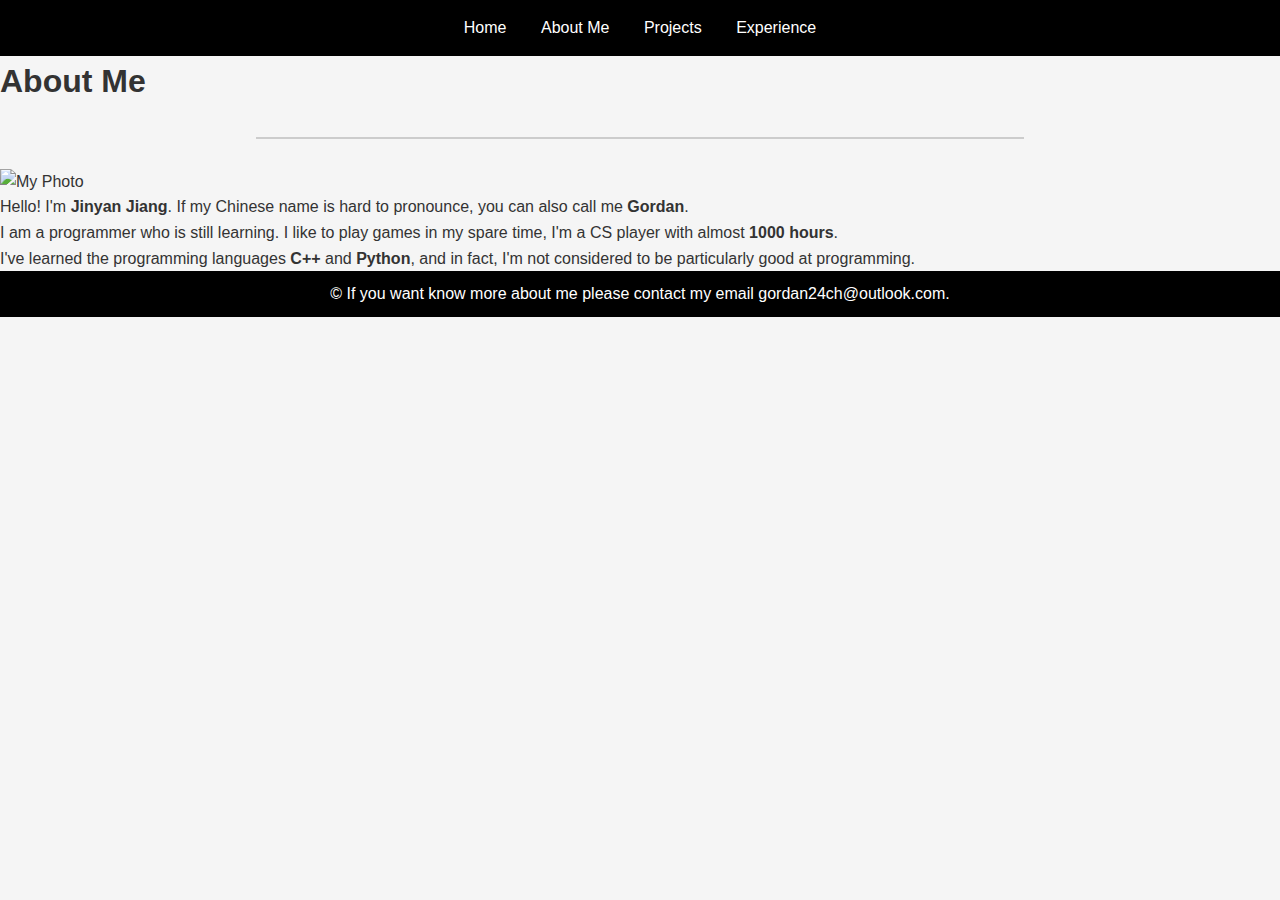
==== aboutMe.html @ dc0903bf "Adding about me page" ====
<html lang="en">
<head>
    <meta charset="UTF-8">
    <meta name="viewport" content="width=device-width, initial-scale=1.0">
    <title>About Me</title>
    <link rel="stylesheet" href="style.css">
</head>
<body>
    <header>
        <nav>
            <ul>
                <li><a href="index.html">Home</a></li>
                <li><a href="about.html">About Me</a></li>
                <li><a href="projects.html">Projects</a></li>
                <li><a href="experience.html">Experience</a></li>
            </ul>
        </nav>
    </header>

    <section class="about">
        <h1>About Me</h1>
        <hr>
        <img src="images/Jinyan.jpg" alt="My Photo" class="profile-photo">
        <p>Hello! I'm <strong>Jinyan Jiang</strong>. If my Chinese name is hard to pronounce, you can also call me <strong>Gordan</strong>.</p>
        <p>I am a programmer who is still learning. I like to play games in my spare time, I'm a CS player with almost <strong>1000 hours</strong>.</p>
        <p>I've learned the programming languages <strong>C++</strong> and <strong>Python</strong>, and in fact, I'm not considered to be particularly good at programming.</p>
        </section>

    <footer>
        <p>&copy; If you want know more about me please contact my email gordan24ch@outlook.com.</p>
    </footer>
</body>
</html>
---- style.css ----
*{
    margin: 0;
    padding: 0;
    box-sizing: border-box;
}

body {
    font-family: Arial, Helvetica, sans-serif;
    background-color: #f5f5f5;
    color: #333;
    line-height: 1.6;
}

header {
    background: black;
    color: white;
    padding: 15px;
    text-align: center;
}

nav ul {
    list-style: none;
    padding: 0;
}

nav ul li {
    display: inline;
    margin: 0 15px;
}

nav ul li a {
    color: white;
    text-decoration: none;
    font-size: 16px;
}

nav ul li a:hover {
    text-decoration: underline;
}

hr {
    margin: 30px auto;
    width: 60%;
    border: 1px solid #ccc;
}

footer {
    text-align: center;
    background: black;
    color: white;
    padding: 10px;
}
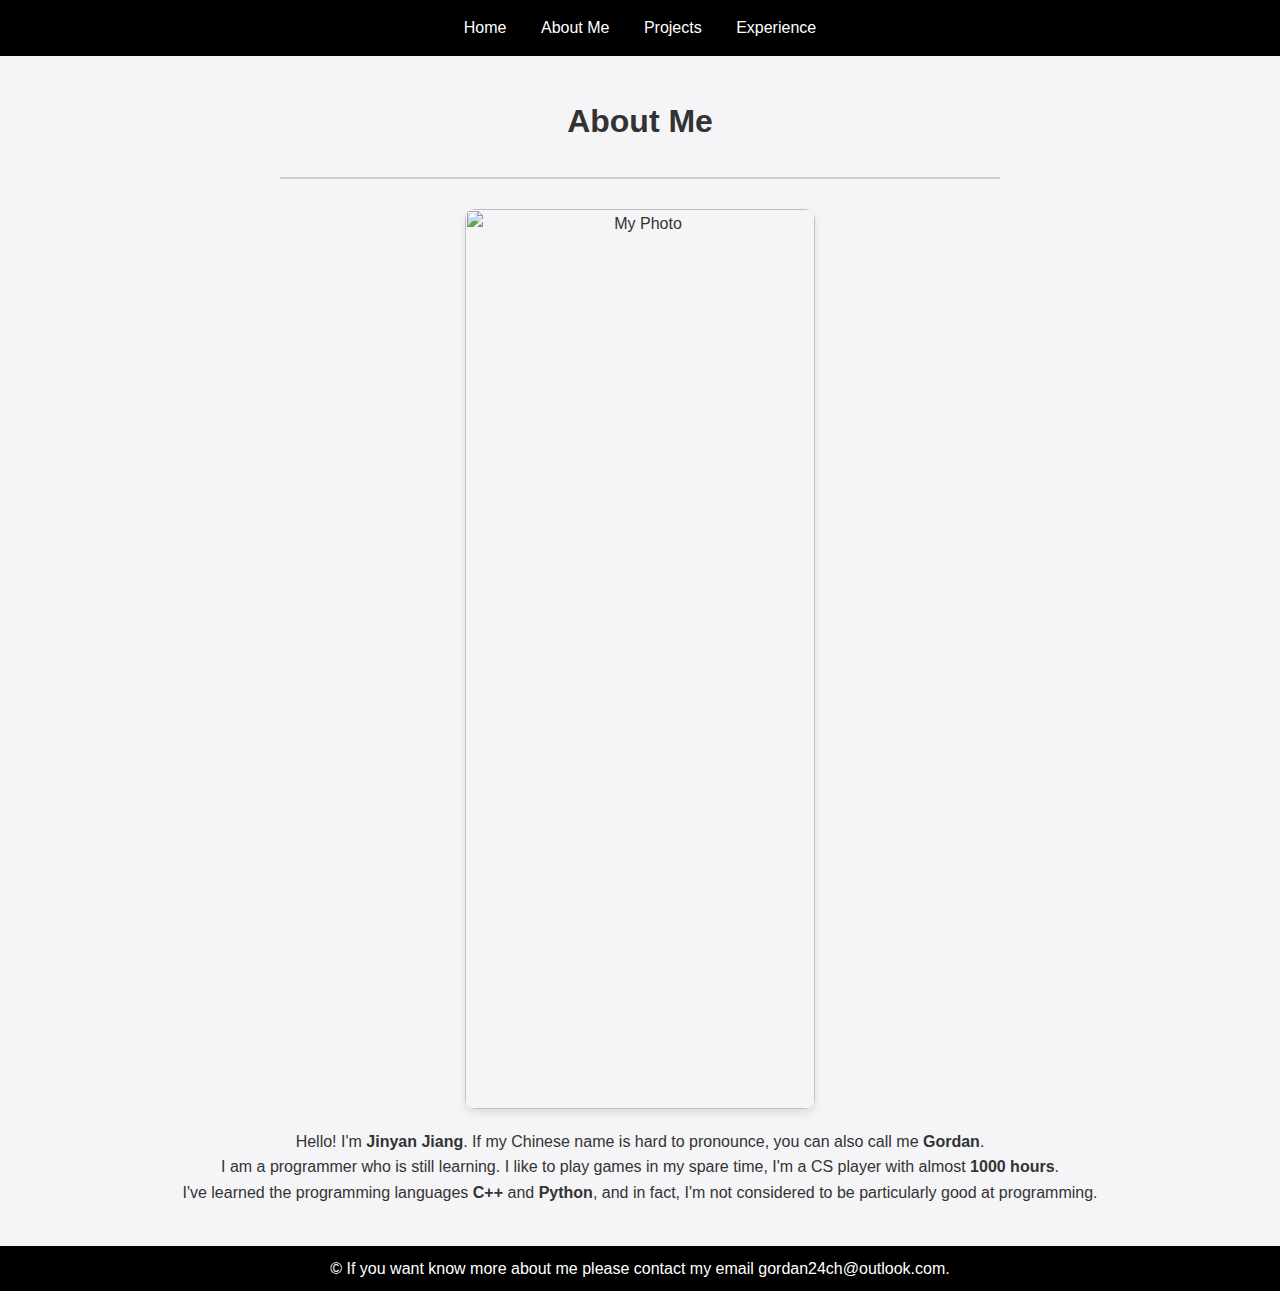
==== commit 0aa5421b: "Update black header" ====
--- a/aboutMe.html
+++ b/aboutMe.html
@@ -6,16 +6,17 @@
     <link rel="stylesheet" href="style.css">
 </head>
 <body>
-    <header>
+    <header class="default-header"> 
         <nav>
             <ul>
                 <li><a href="index.html">Home</a></li>
-                <li><a href="about.html">About Me</a></li>
+                <li><a href="aboutMe.html">About Me</a></li>
                 <li><a href="projects.html">Projects</a></li>
                 <li><a href="experience.html">Experience</a></li>
             </ul>
         </nav>
     </header>
+
 
     <section class="about">
         <h1>About Me</h1>
--- a/style.css
+++ b/style.css
@@ -1,41 +1,119 @@
-*{
+* {
     margin: 0;
     padding: 0;
     box-sizing: border-box;
 }
 
 body {
-    font-family: Arial, Helvetica, sans-serif;
-    background-color: #f5f5f5;
+    font-family: Arial, sans-serif;
+    background-color: #f5f5f7;
     color: #333;
     line-height: 1.6;
 }
 
-header {
+.home-header {
     background: black;
+    padding: 15px;
+}
+
+.home-header .header-container {
+    display: flex;
+    justify-content: space-between;
+    align-items: center;
+}
+
+.home-header .logo img {
+    height: 40px;
+    width: auto;
+}
+
+.home-header .social-container {
+    display: flex;
+    align-items: center;
+    gap: 10px;
+}
+
+.home-header .social-text {
     color: white;
+    font-size: 16px;
+    font-weight: bold;
+}
+
+.home-header .social-icons img {
+    height: 30px;
+    transition: transform 0.2s ease-in-out;
+}
+
+.home-header .social-icons img:hover {
+    transform: scale(1.1);
+}
+
+.default-header {
+    background: black;
     padding: 15px;
     text-align: center;
 }
 
-nav ul {
+.default-header nav ul {
     list-style: none;
     padding: 0;
 }
 
-nav ul li {
+.default-header nav ul li {
     display: inline;
     margin: 0 15px;
 }
 
-nav ul li a {
+.default-header nav ul li a {
     color: white;
     text-decoration: none;
     font-size: 16px;
 }
 
-nav ul li a:hover {
+.default-header nav ul li a:hover {
     text-decoration: underline;
+}
+
+.hero {
+    text-align: center;
+    padding: 50px 20px;
+}
+
+.hero h1 {
+    font-size: 36px;
+    margin-bottom: 10px;
+}
+
+.hero p {
+    font-size: 18px;
+    color: #666;
+    margin-bottom: 20px;
+}
+
+.nav-buttons {
+    display: flex;
+    justify-content: center;
+    flex-wrap: wrap;
+    gap: 15px;
+    margin-top: 20px;
+}
+
+.nav-buttons a {
+    display: inline-block;
+    padding: 12px 24px;
+    color: white;
+    background-color: #0071e3;
+    text-decoration: none;
+    border-radius: 10px;
+    font-size: 18px;
+    font-weight: bold;
+    transition: background 0.2s, transform 0.2s;
+    box-shadow: 0px 4px 8px rgba(0, 0, 0, 0.1);
+}
+
+.nav-buttons a:hover {
+    background-color: #005bb5;
+    transform: translateY(-3px);
 }
 
 hr {
@@ -44,6 +122,67 @@
     border: 1px solid #ccc;
 }
 
+.about {
+    text-align: center;
+    padding: 40px;
+}
+
+.profile-photo {
+    display: block;
+    width: 100%;
+    max-width: 350px;
+    height: auto;
+    margin: 20px auto;
+    border-radius: 10px;
+    box-shadow: 0px 4px 8px rgba(0, 0, 0, 0.1);
+}
+
+.github-profile {
+    text-align: center;
+    margin-bottom: 20px;
+}
+
+.github-profile img {
+    display: block;
+    width: 100%;
+    max-width: 800px;
+    height: auto;
+    margin: 20px auto;
+    border-radius: 10px;
+    box-shadow: 0px 4px 8px rgba(0, 0, 0, 0.1);
+}
+
+.projects {
+    text-align: center;
+    padding: 40px;
+}
+
+.projects h1 {
+    margin-bottom: 20px;
+    font-size: 32px;
+}
+
+.projects-grid {
+    display: flex;
+    justify-content: center;
+    flex-wrap: wrap;
+    gap: 20px;
+}
+
+.project-card {
+    width: 400px;
+    background: white;
+    border-radius: 10px;
+    box-shadow: 0px 4px 8px rgba(0, 0, 0, 0.1);
+    padding: 20px;
+    text-align: left;
+    transition: transform 0.2s ease-in-out;
+}
+
+.project-card:hover {
+    transform: translateY(-5px);
+}
+
 footer {
     text-align: center;
     background: black;
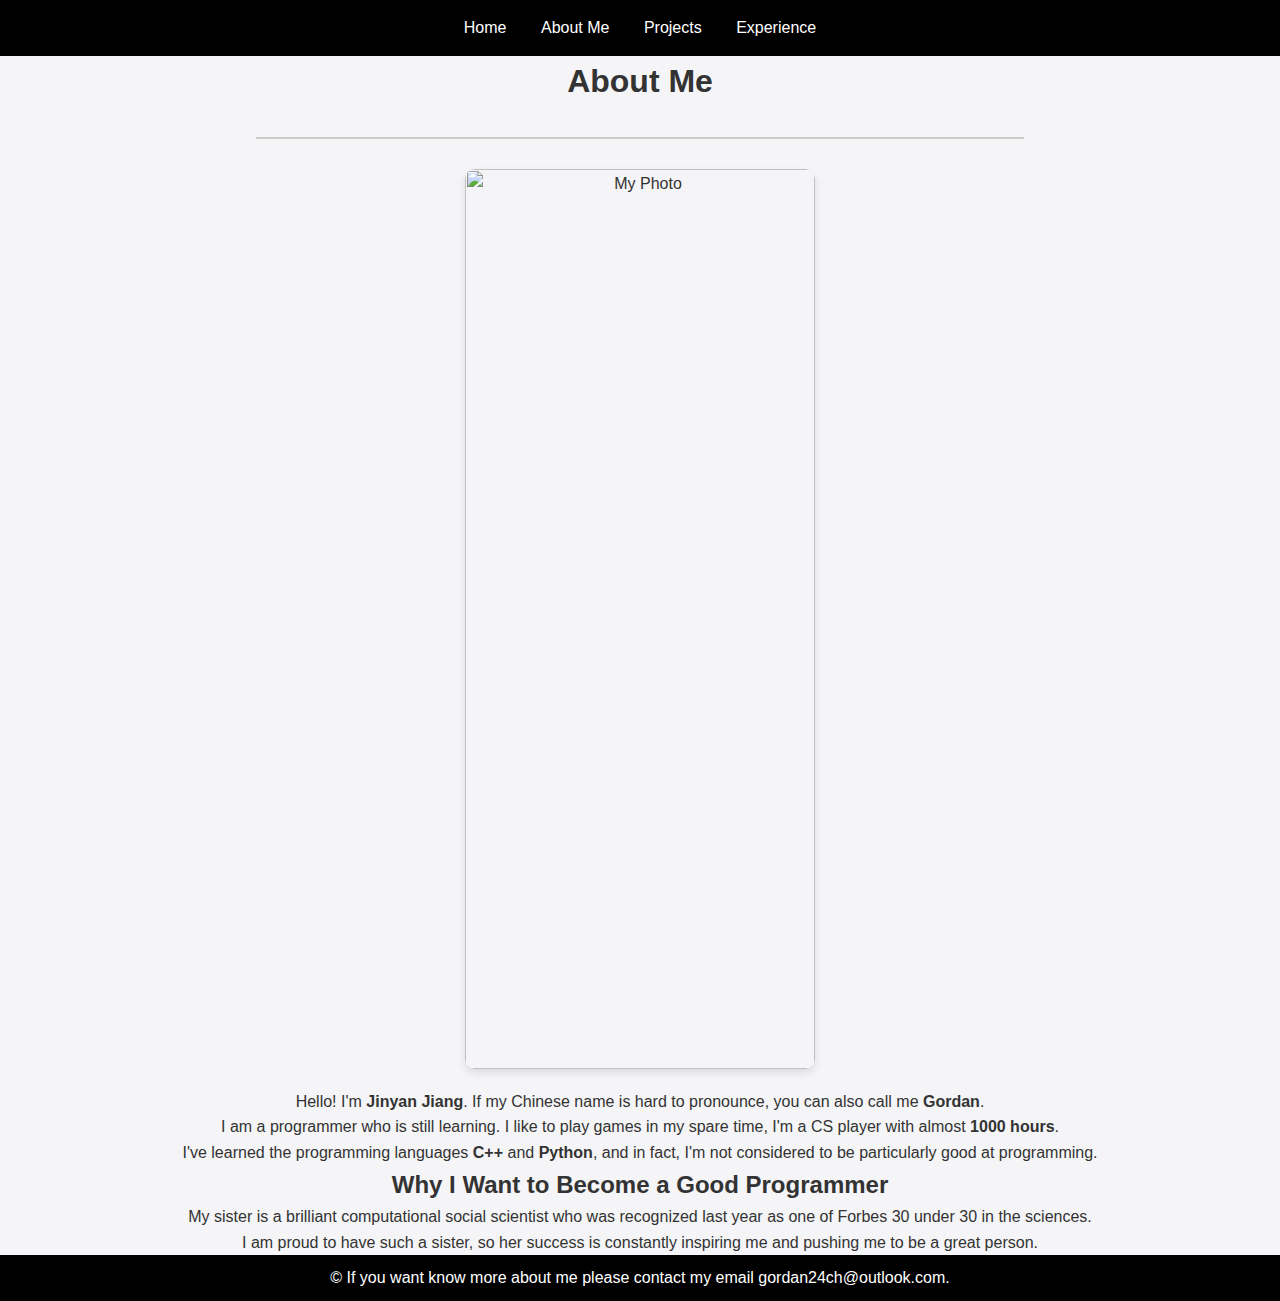
==== commit fd87ada5: "Adding information in about me" ====
--- a/aboutMe.html
+++ b/aboutMe.html
@@ -4,6 +4,7 @@
     <meta name="viewport" content="width=device-width, initial-scale=1.0">
     <title>About Me</title>
     <link rel="stylesheet" href="style.css">
+    <link rel="icon" href="images/favicon.png" type="image/png">
 </head>
 <body>
     <header class="default-header"> 
@@ -26,6 +27,12 @@
         <p>I am a programmer who is still learning. I like to play games in my spare time, I'm a CS player with almost <strong>1000 hours</strong>.</p>
         <p>I've learned the programming languages <strong>C++</strong> and <strong>Python</strong>, and in fact, I'm not considered to be particularly good at programming.</p>
         </section>
+        <section class="about-reason">
+            <h2>Why I Want to Become a Good Programmer</h2>
+            <p>My sister is a brilliant computational social scientist who was recognized last year as one of Forbes 30 under 30 in the sciences.</p>
+            <p>I am proud to have such a sister, so her success is constantly inspiring me and pushing me to be a great person.</p>
+        </section>
+        
 
     <footer>
         <p>&copy; If you want know more about me please contact my email gordan24ch@outlook.com.</p>
--- a/style.css
+++ b/style.css
@@ -9,6 +9,7 @@
     background-color: #f5f5f7;
     color: #333;
     line-height: 1.6;
+    text-align: center; 
 }
 
 .home-header {
@@ -90,6 +91,47 @@
     margin-bottom: 20px;
 }
 
+.about-sister {
+    text-align: center;
+    padding: 40px;
+    max-width: 800px;
+    margin: 0 auto;
+}
+
+.about-sister h2 {
+    font-size: 26px;
+    margin-bottom: 15px;
+}
+
+.about-sister p {
+    font-size: 18px;
+    color: #555;
+    line-height: 1.6;
+}
+
+
+.experience {
+    text-align: center; 
+    padding: 50px 20px;
+}
+
+.exp-section {
+    margin: 30px auto;
+    max-width: 600px;
+    text-align: center;
+}
+
+.exp-section h2 {
+    font-size: 24px;
+    margin-bottom: 10px;
+}
+
+.exp-section p {
+    font-size: 18px;
+    color: #555;
+    line-height: 1.6;
+}
+
 .nav-buttons {
     display: flex;
     justify-content: center;
@@ -97,6 +139,28 @@
     gap: 15px;
     margin-top: 20px;
 }
+
+.profile-photo {
+    display: block;
+    width: 100%;
+    max-width: 350px;
+    height: auto;
+    margin: 20px auto;
+    border-radius: 10px; 
+    box-shadow: 0px 4px 8px rgba(0, 0, 0, 0.1); 
+}
+
+
+.github-profile img {
+    display: block;
+    width: 100%;
+    max-width: 800px; 
+    height: auto;
+    margin: 20px auto; 
+    border-radius: 10px;
+    box-shadow: 0px 4px 8px rgba(0, 0, 0, 0.1);
+}
+
 
 .nav-buttons a {
     display: inline-block;
@@ -122,67 +186,6 @@
     border: 1px solid #ccc;
 }
 
-.about {
-    text-align: center;
-    padding: 40px;
-}
-
-.profile-photo {
-    display: block;
-    width: 100%;
-    max-width: 350px;
-    height: auto;
-    margin: 20px auto;
-    border-radius: 10px;
-    box-shadow: 0px 4px 8px rgba(0, 0, 0, 0.1);
-}
-
-.github-profile {
-    text-align: center;
-    margin-bottom: 20px;
-}
-
-.github-profile img {
-    display: block;
-    width: 100%;
-    max-width: 800px;
-    height: auto;
-    margin: 20px auto;
-    border-radius: 10px;
-    box-shadow: 0px 4px 8px rgba(0, 0, 0, 0.1);
-}
-
-.projects {
-    text-align: center;
-    padding: 40px;
-}
-
-.projects h1 {
-    margin-bottom: 20px;
-    font-size: 32px;
-}
-
-.projects-grid {
-    display: flex;
-    justify-content: center;
-    flex-wrap: wrap;
-    gap: 20px;
-}
-
-.project-card {
-    width: 400px;
-    background: white;
-    border-radius: 10px;
-    box-shadow: 0px 4px 8px rgba(0, 0, 0, 0.1);
-    padding: 20px;
-    text-align: left;
-    transition: transform 0.2s ease-in-out;
-}
-
-.project-card:hover {
-    transform: translateY(-5px);
-}
-
 footer {
     text-align: center;
     background: black;
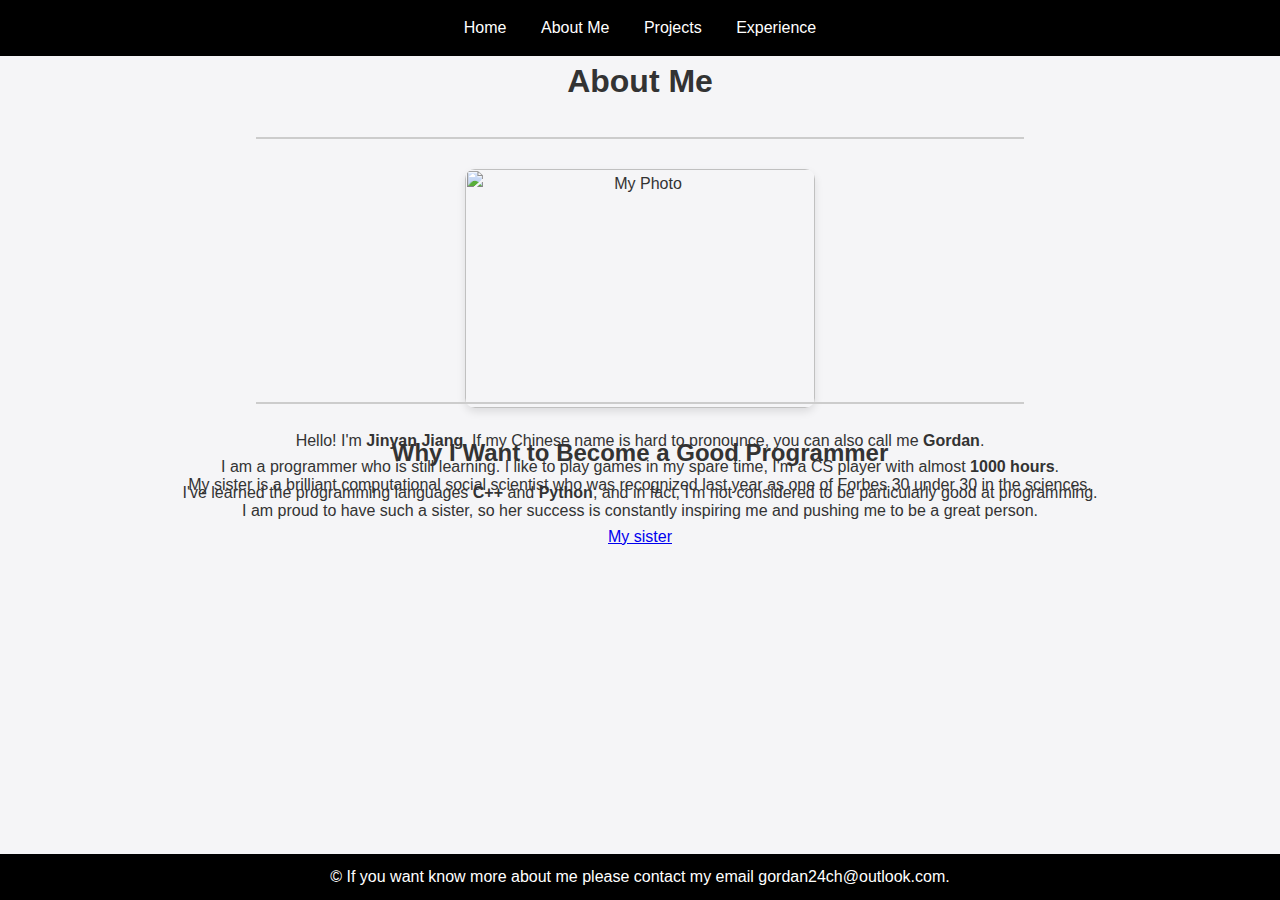
==== commit b70d4551: "Final check" ====
--- a/aboutMe.html
+++ b/aboutMe.html
@@ -27,10 +27,15 @@
         <p>I am a programmer who is still learning. I like to play games in my spare time, I'm a CS player with almost <strong>1000 hours</strong>.</p>
         <p>I've learned the programming languages <strong>C++</strong> and <strong>Python</strong>, and in fact, I'm not considered to be particularly good at programming.</p>
         </section>
+        <br>
+        <br>
+        <br>
+        <hr>
         <section class="about-reason">
             <h2>Why I Want to Become a Good Programmer</h2>
             <p>My sister is a brilliant computational social scientist who was recognized last year as one of Forbes 30 under 30 in the sciences.</p>
             <p>I am proud to have such a sister, so her success is constantly inspiring me and pushing me to be a great person.</p>
+            <p><a href="https://www.forbes.com/profile/julie-jiang/" target="_blank">My sister</a></p>
         </section>
         
 
--- a/style.css
+++ b/style.css
@@ -9,7 +9,14 @@
     background-color: #f5f5f7;
     color: #333;
     line-height: 1.6;
-    text-align: center; 
+    text-align: center;
+    display: flex;
+    flex-direction: column;
+    min-height: 100vh; 
+}
+
+main{
+    flex: 1;
 }
 
 .home-header {
@@ -191,4 +198,5 @@
     background: black;
     color: white;
     padding: 10px;
+    margin-top: auto;
 }